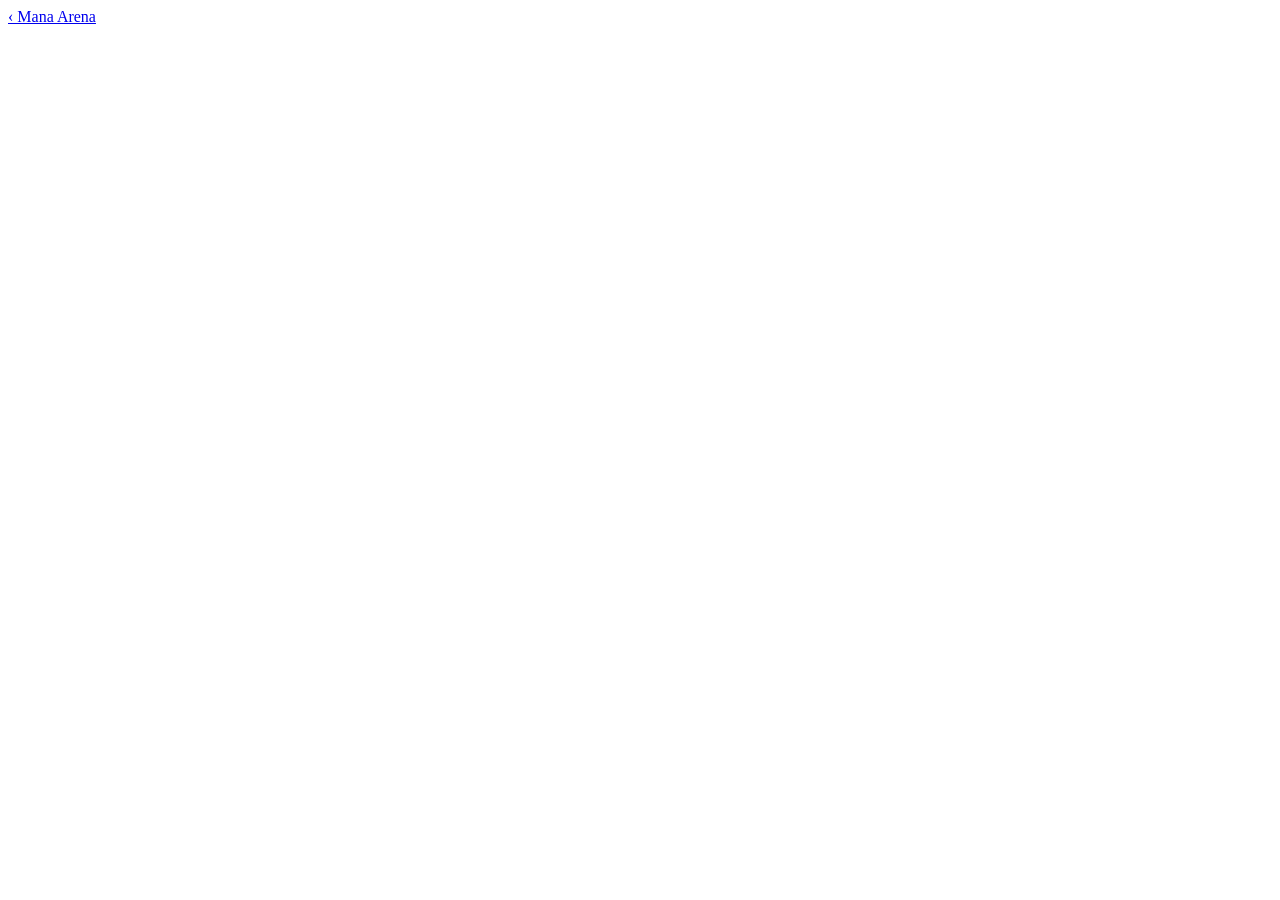
==== app/static/life.html @ adfcdf2b "Release 0.01.17 with offline life counter and match calendars" ====
<!doctype html>
<html lang="it">
<head>
  <meta charset="utf-8"><meta name="viewport" content="width=device-width,initial-scale=1">
  <meta name="theme-color" content="#18191b"><title>Segnavita · Mana Arena</title>
  <link rel="stylesheet" href="/static/style.css"><link rel="stylesheet" href="/static/life.css">
  <script defer src="/static/life.js"></script><script defer src="/static/life-entry.js"></script>
</head>
<body class="life-page">
  <main class="shell"><a href="/#public-view">‹ Mana Arena</a>
    <section id="life" aria-label="Segnavita"></section>
    <small id="offline-ready" role="status"></small>
  </main>
</body>
</html>
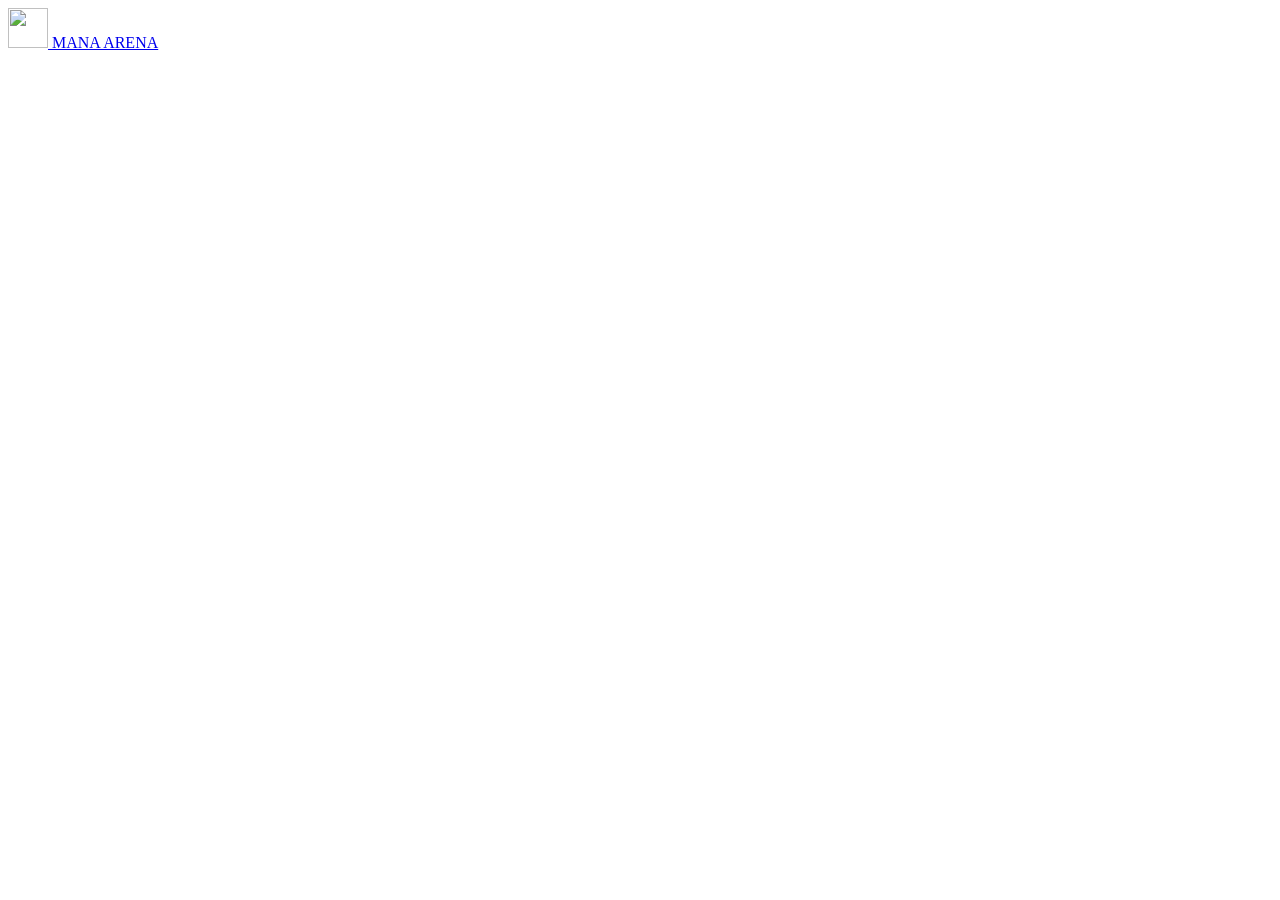
==== commit 304cb36f: "Add home logo and stabilize the mobile ranking Use a shared logo for the main app and life counter, " ====
--- a/app/static/life.html
+++ b/app/static/life.html
@@ -7,7 +7,13 @@
   <script defer src="/static/life.js"></script><script defer src="/static/life-entry.js"></script>
 </head>
 <body class="life-page">
-  <main class="shell"><a href="/#public-view">‹ Mana Arena</a>
+  <header class="life-site-header">
+    <a class="brand" href="/" aria-label="Mana Arena · Torna alla home">
+      <img class="brand-logo" src="/static/mana-arena-mark.svg" width="40" height="40" alt="">
+      <span class="brand-name">MANA ARENA</span>
+    </a>
+  </header>
+  <main class="shell">
     <section id="life" aria-label="Segnavita"></section>
     <small id="offline-ready" role="status"></small>
   </main>
